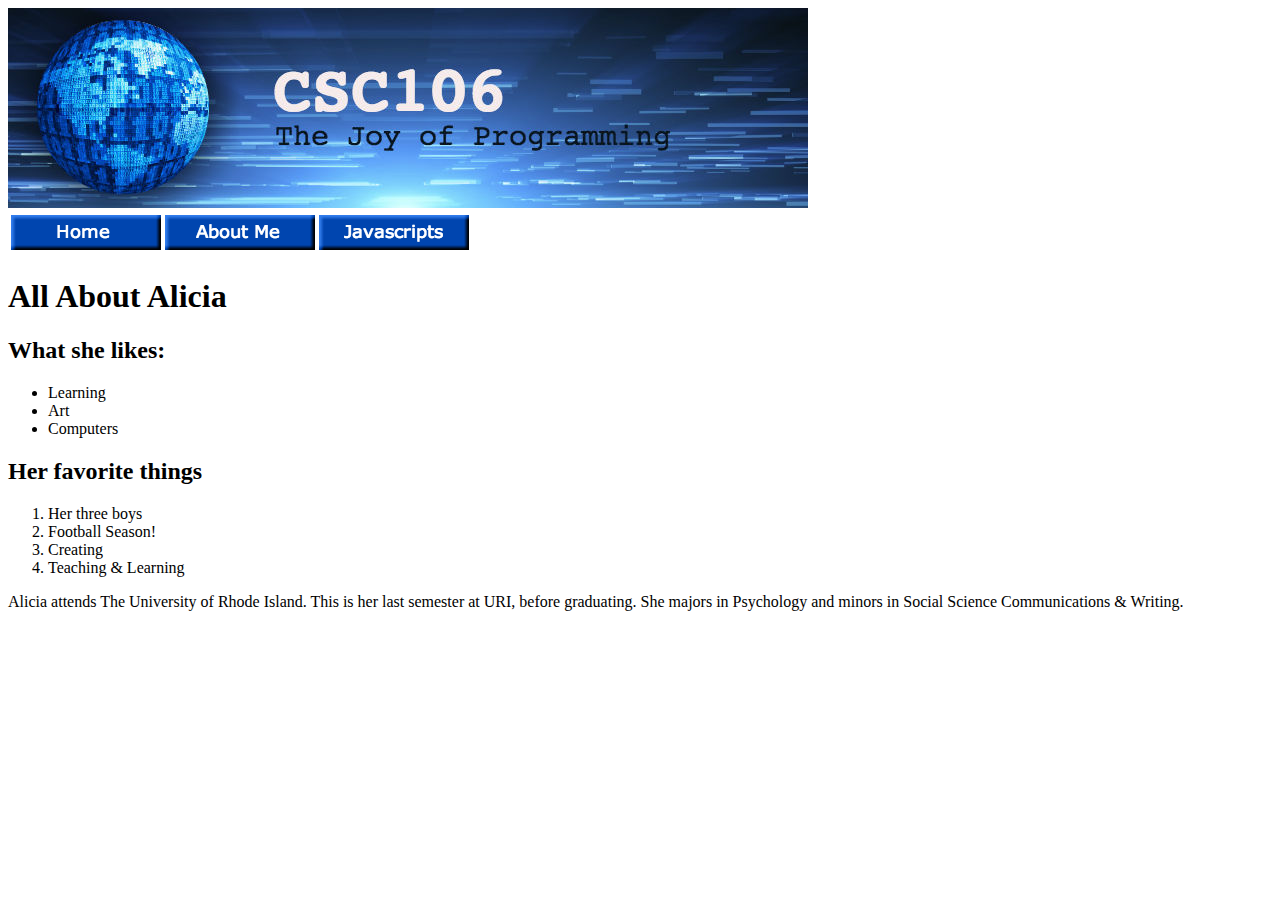
==== aboutme.html @ 872b20c4 "Add files via upload" ====
<!DOCTYPE html>
<html lang="en">
<head>
    <meta charset="UTF-8">
    <meta name="viewport" content="width=device-width, initial-scale=1.0">
    <title>All About Alicia</title>
</head>
<body>
    <header><a href="index.html"><img src="Images/CSC106banner.jpg" alt="CSC106banner" border="0"></a>
    </header>
    <table>
        <tr>
            <td><a href="index.html"><img src="Images/home.png"></td>
            <td><a href="aboutme.html"><img src="Images/Aboutme.png" alt="About me Button"></a></td>
            <td><a href="javascript.html"><img src="Images/Javascripts.png"></td>
        </tr>
    </table>
    <h1>All About Alicia</h1>
    <h2>What she likes:</h2>
    <ul>
        <li>Learning</li>
        <li>Art</li>
        <li>Computers</li>
    </ul>
    <h2>Her favorite things</h2>
    <ol>
        <li>Her three boys</li>
        <li>Football Season!</li>
        <li>Creating</li>
        <li>Teaching & Learning</li>
    </ol>
    <p>Alicia attends The University of Rhode Island. This is her last semester at URI, before graduating. She majors in Psychology and minors in Social Science Communications & Writing. </p>
</body>
</html>
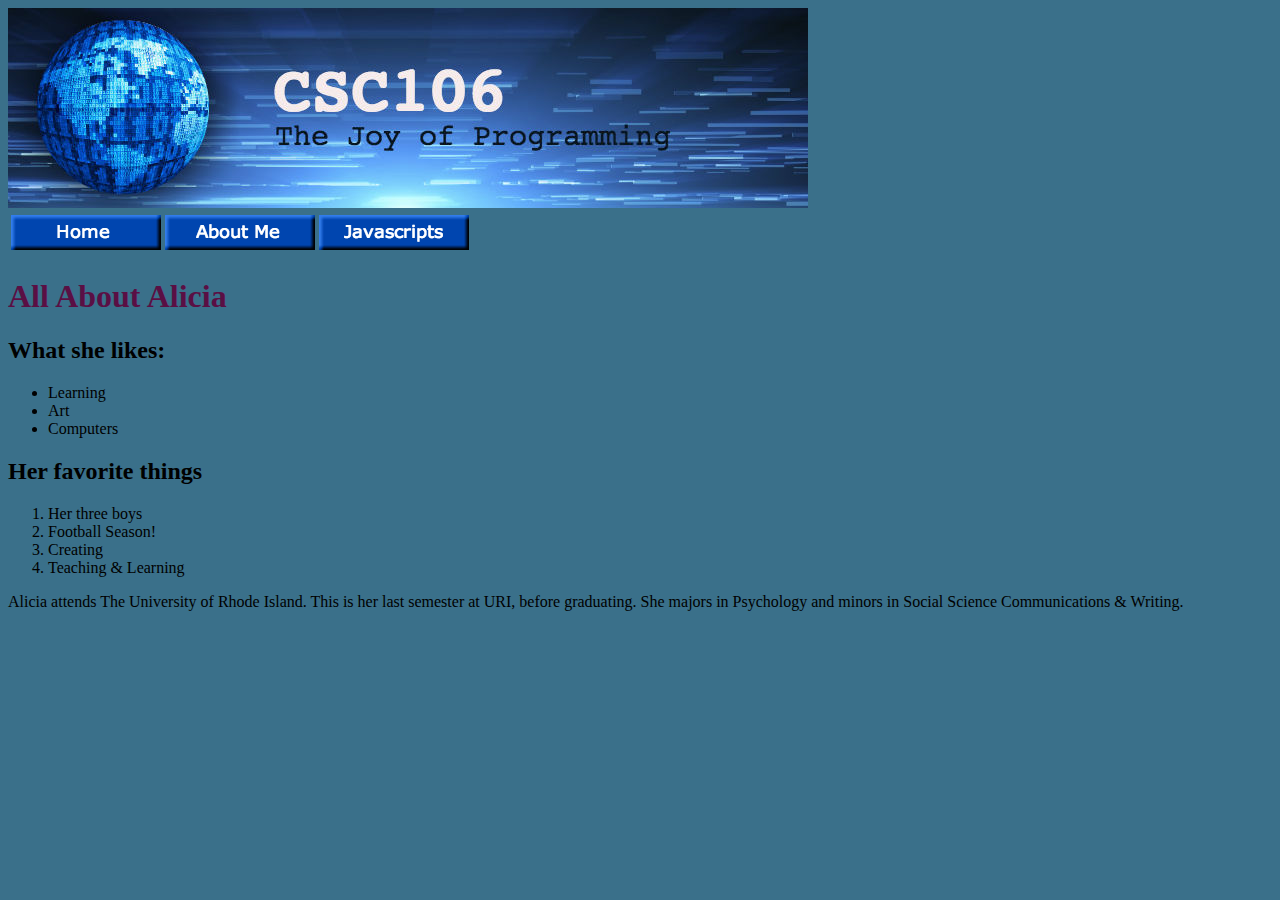
==== commit dd33f484: "Add files via upload" ====
--- a/aboutme.html
+++ b/aboutme.html
@@ -4,6 +4,14 @@
     <meta charset="UTF-8">
     <meta name="viewport" content="width=device-width, initial-scale=1.0">
     <title>All About Alicia</title>
+    <style>
+        h1 {
+            color:rgb(90, 15, 68)
+        }       
+        body {
+             background-color: rgb(58, 112, 138); 
+             };
+    </style>
 </head>
 <body>
     <header><a href="index.html"><img src="Images/CSC106banner.jpg" alt="CSC106banner" border="0"></a>
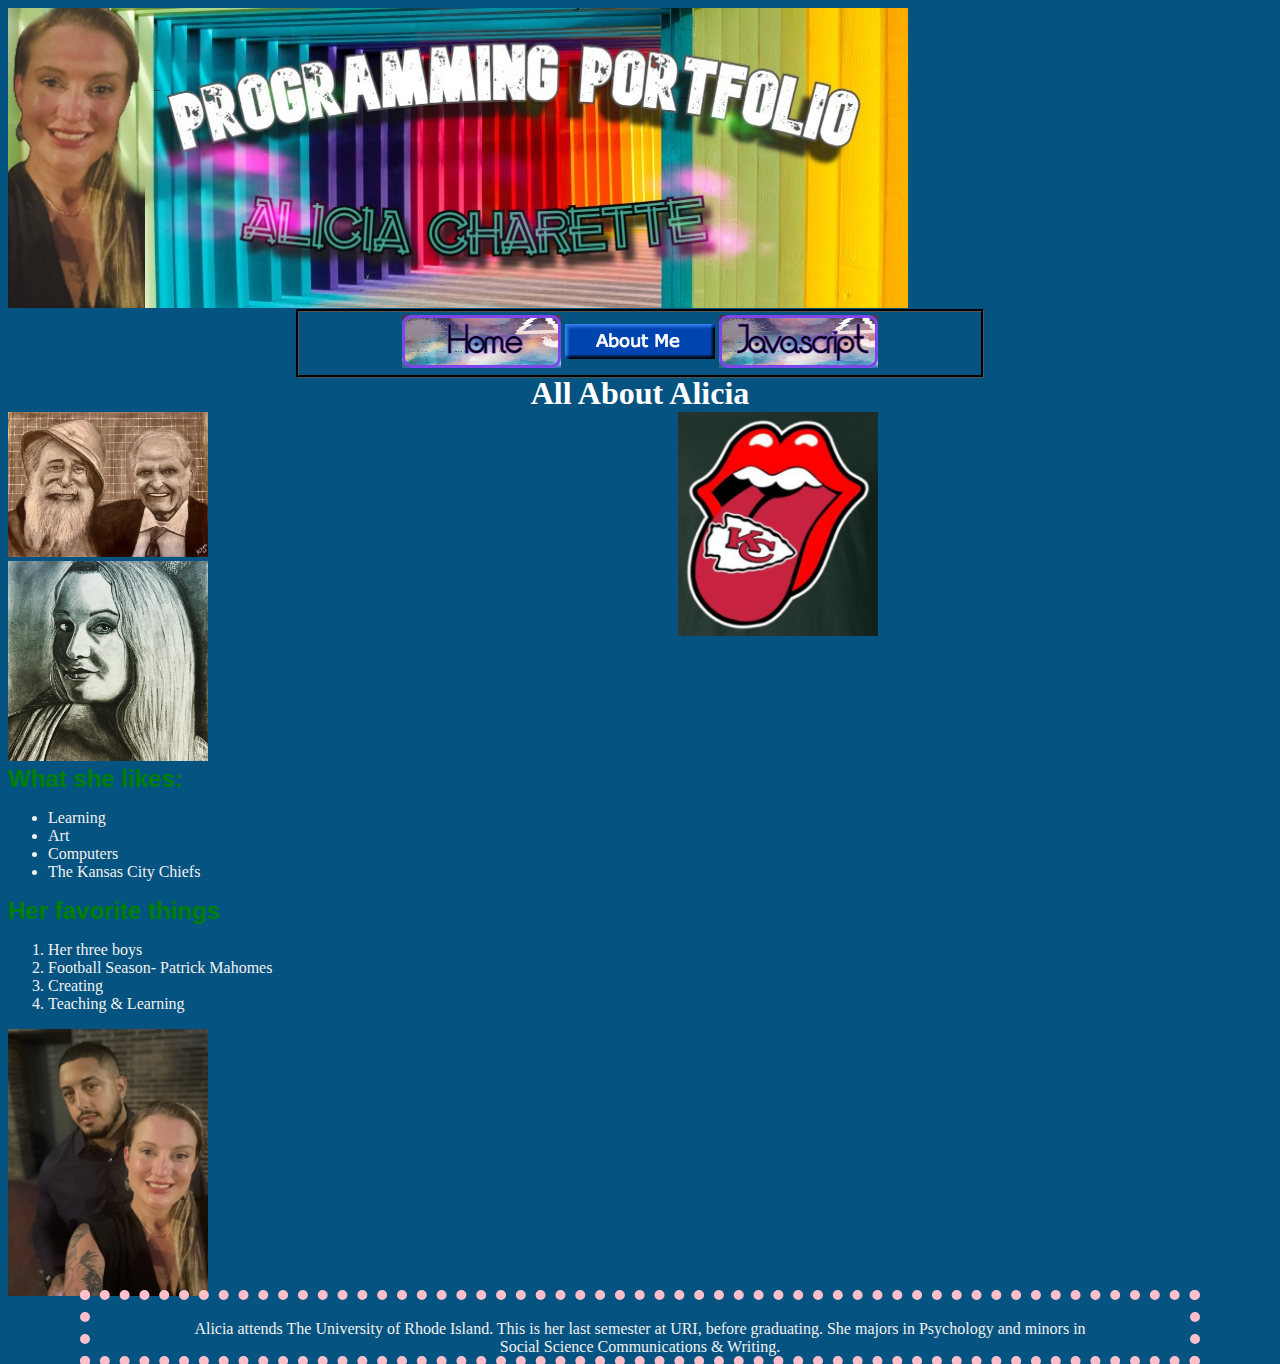
==== commit 43880de8: "Add files via upload" ====
--- a/aboutme.html
+++ b/aboutme.html
@@ -3,40 +3,57 @@
 <head>
     <meta charset="UTF-8">
     <meta name="viewport" content="width=device-width, initial-scale=1.0">
-    <title>All About Alicia</title>
-    <style>
-        h1 {
-            color:rgb(90, 15, 68)
-        }       
+        <title>All About Alicia</title>
+    <style>      
         body {
-             background-color: rgb(58, 112, 138); 
-             };
+            background-image: url('images/background.jpg');
+            background-size: cover;
+            background-attachment: fixed;
+             }
     </style>
+    <link rel="stylesheet" type="text/css" href="style.css">
 </head>
 <body>
-    <header><a href="index.html"><img src="Images/CSC106banner.jpg" alt="CSC106banner" border="0"></a>
+    <header>
+        <a href="index.html"><img src="Images/boreder.jpg" height="300" width="900"/></a>
     </header>
     <table>
         <tr>
             <td><a href="index.html"><img src="Images/home.png"></td>
             <td><a href="aboutme.html"><img src="Images/Aboutme.png" alt="About me Button"></a></td>
-            <td><a href="javascript.html"><img src="Images/Javascripts.png"></td>
+            <td><a href="javascript.html"><img src="Images/Javascript.png"></td>
         </tr>
     </table>
     <h1>All About Alicia</h1>
-    <h2>What she likes:</h2>
-    <ul>
-        <li>Learning</li>
-        <li>Art</li>
-        <li>Computers</li>
-    </ul>
-    <h2>Her favorite things</h2>
-    <ol>
-        <li>Her three boys</li>
-        <li>Football Season!</li>
-        <li>Creating</li>
-        <li>Teaching & Learning</li>
-    </ol>
-    <p>Alicia attends The University of Rhode Island. This is her last semester at URI, before graduating. She majors in Psychology and minors in Social Science Communications & Writing. </p>
-</body>
+    <div class="row">
+        <div class="column">
+            <img src="Images/KC.jpg" width="200px" id="KC" alt="kansas city cheifs rolling stones"></img>
+        </div>
+        <div class="column">
+            <img src="Images/draw.jpg" width="200px" id="drawing" alt="drawing of two men"><img>
+        </div> 
+        <div class="column">
+            <img src="/Images/drawing.jpg" width="200px" id="draw" alt="drawing of alicia"></img>    
+        </div>
+         
+    </div> 
+        <h2>What she likes:</h2>
+                <ul>
+                    <li>Learning</li>
+                    <li>Art</li>
+                    <li>Computers</li>
+                    <li>The Kansas City Chiefs</li>
+                </ul>
+            <h2>Her favorite things</h2>
+                <ol>
+                    <li>Her three boys</li>
+                    <li>Football Season- Patrick Mahomes</li>
+                    <li>Creating</li>
+                    <li>Teaching & Learning</li>
+                </ol>
+              <div class="tyler"><img src="Images/tyler.jpg" width="200px" id="tyler" alt="couple"></img>
+            </div>
+                <p id="aboutme">Alicia attends The University of Rhode Island. This is her last semester at URI, before graduating. She majors in Psychology and minors in Social Science Communications & Writing. </p>
+            <div class="clearfix"></div>
+            </body>
 </html>--- a/style.css
+++ b/style.css
@@ -0,0 +1,60 @@
+body {
+    background-color: rgb(5, 83, 128); color-scheme: rgb(5, 59, 90); 
+}
+
+h1 {
+    font-family: papyrus;
+    color: white;  
+    text-align: center;
+    margin-top: 50px; 
+    margin: auto;
+    width: 500px;
+}
+
+table {
+    outline-style: groove;
+    margin: auto;
+    width: fixed;
+    padding-left: 100px;
+    padding-right: 100px;
+}
+
+p {
+    font-family: papyrus;
+    text-align: center; 
+    color: rgb(241, 241, 241);
+}
+
+div {
+    max-width: 900px;    
+}
+
+li {      
+    font-family: papyrus; 
+    color:rgb(241, 241, 241)    
+}
+
+h2 {
+    margin: auto; 
+    align-items: center;
+    color: green;
+    font-family: 'Gill Sans', 'Gill Sans MT', Calibri, 'Trebuchet MS', sans-serif;
+}
+
+#KC {
+    float: right; 
+    width: 200px;   
+    margin-right: 30px; 
+}
+
+#aboutme {
+    max-width: 900px;
+    padding-top: 20px;
+    outline-color: pink;
+    outline-style: dotted;
+    outline-width: 10px;
+    padding-left: 100px;
+    padding-right: 100px;
+    margin: auto;
+}
+
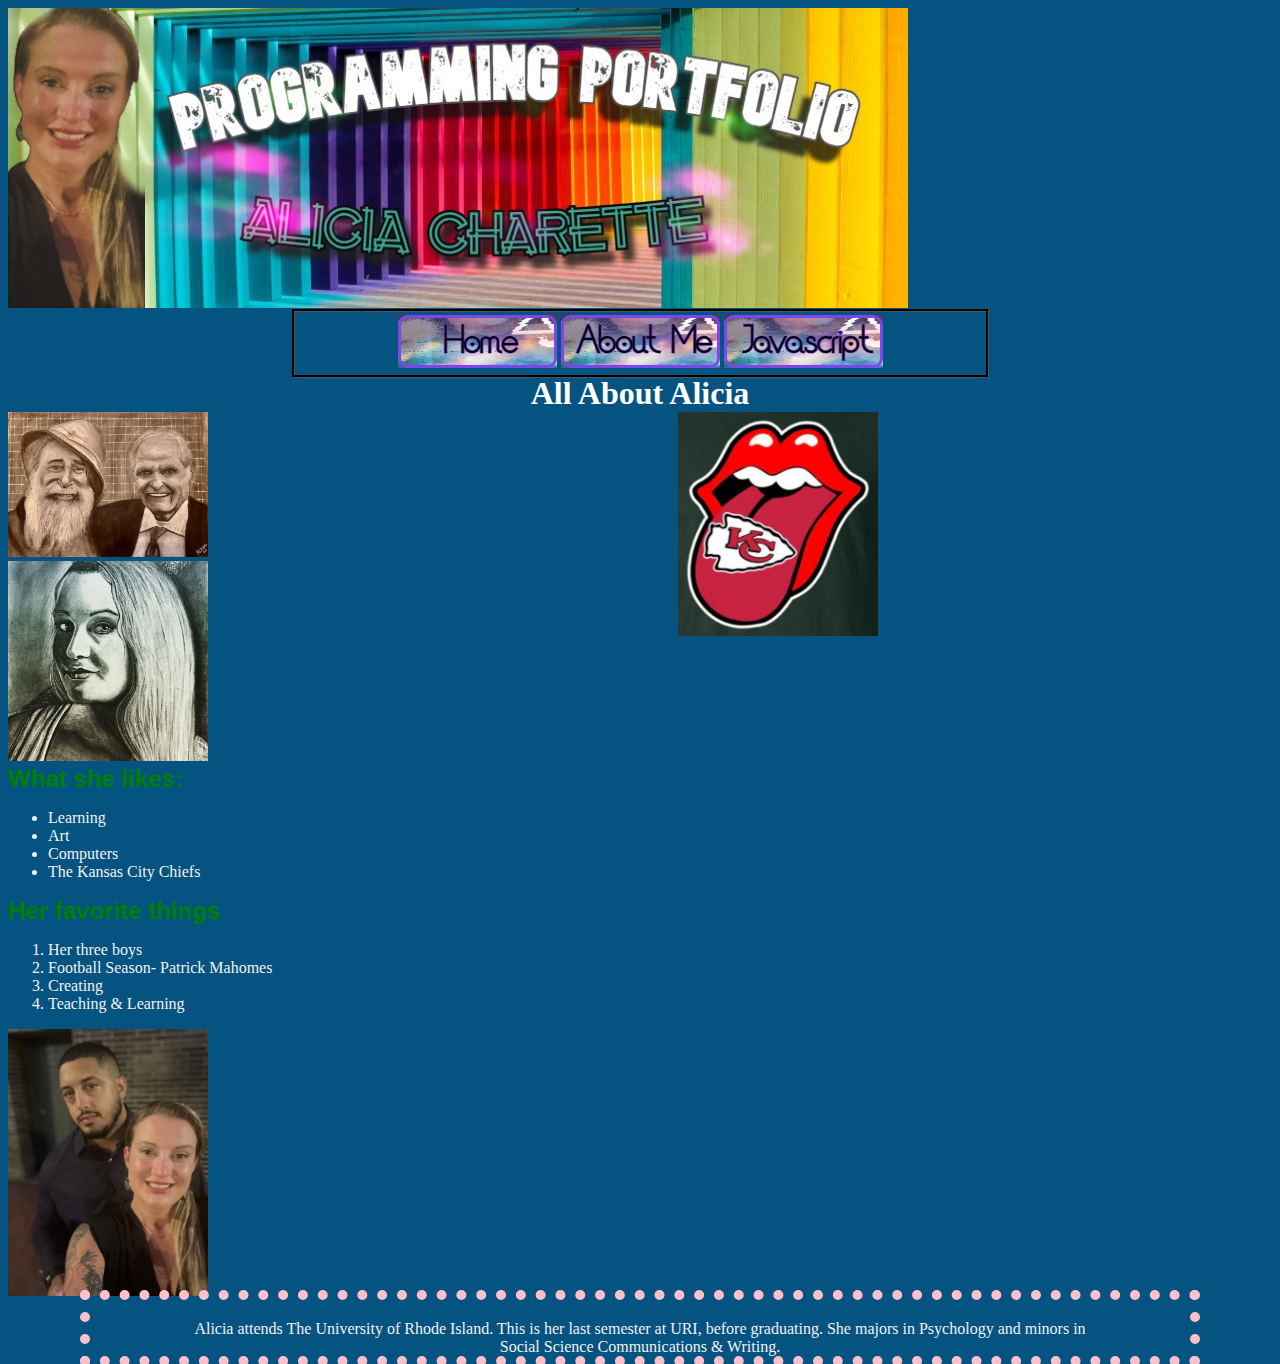
==== commit 90e8eecb: "Add files via upload" ====
--- a/aboutme.html
+++ b/aboutme.html
@@ -20,7 +20,7 @@
     <table>
         <tr>
             <td><a href="index.html"><img src="Images/home.png"></td>
-            <td><a href="aboutme.html"><img src="Images/Aboutme.png" alt="About me Button"></a></td>
+            <td><a href="aboutme.html"><img src="Images/aboutme.png" alt="About me Button"></a></td>
             <td><a href="javascript.html"><img src="Images/Javascript.png"></td>
         </tr>
     </table>
@@ -33,7 +33,7 @@
             <img src="Images/draw.jpg" width="200px" id="drawing" alt="drawing of two men"><img>
         </div> 
         <div class="column">
-            <img src="/Images/drawing.jpg" width="200px" id="draw" alt="drawing of alicia"></img>    
+            <img src="Images/drawing.jpg" width="200px" id="draw" alt="drawing of alicia"></img>    
         </div>
          
     </div> 
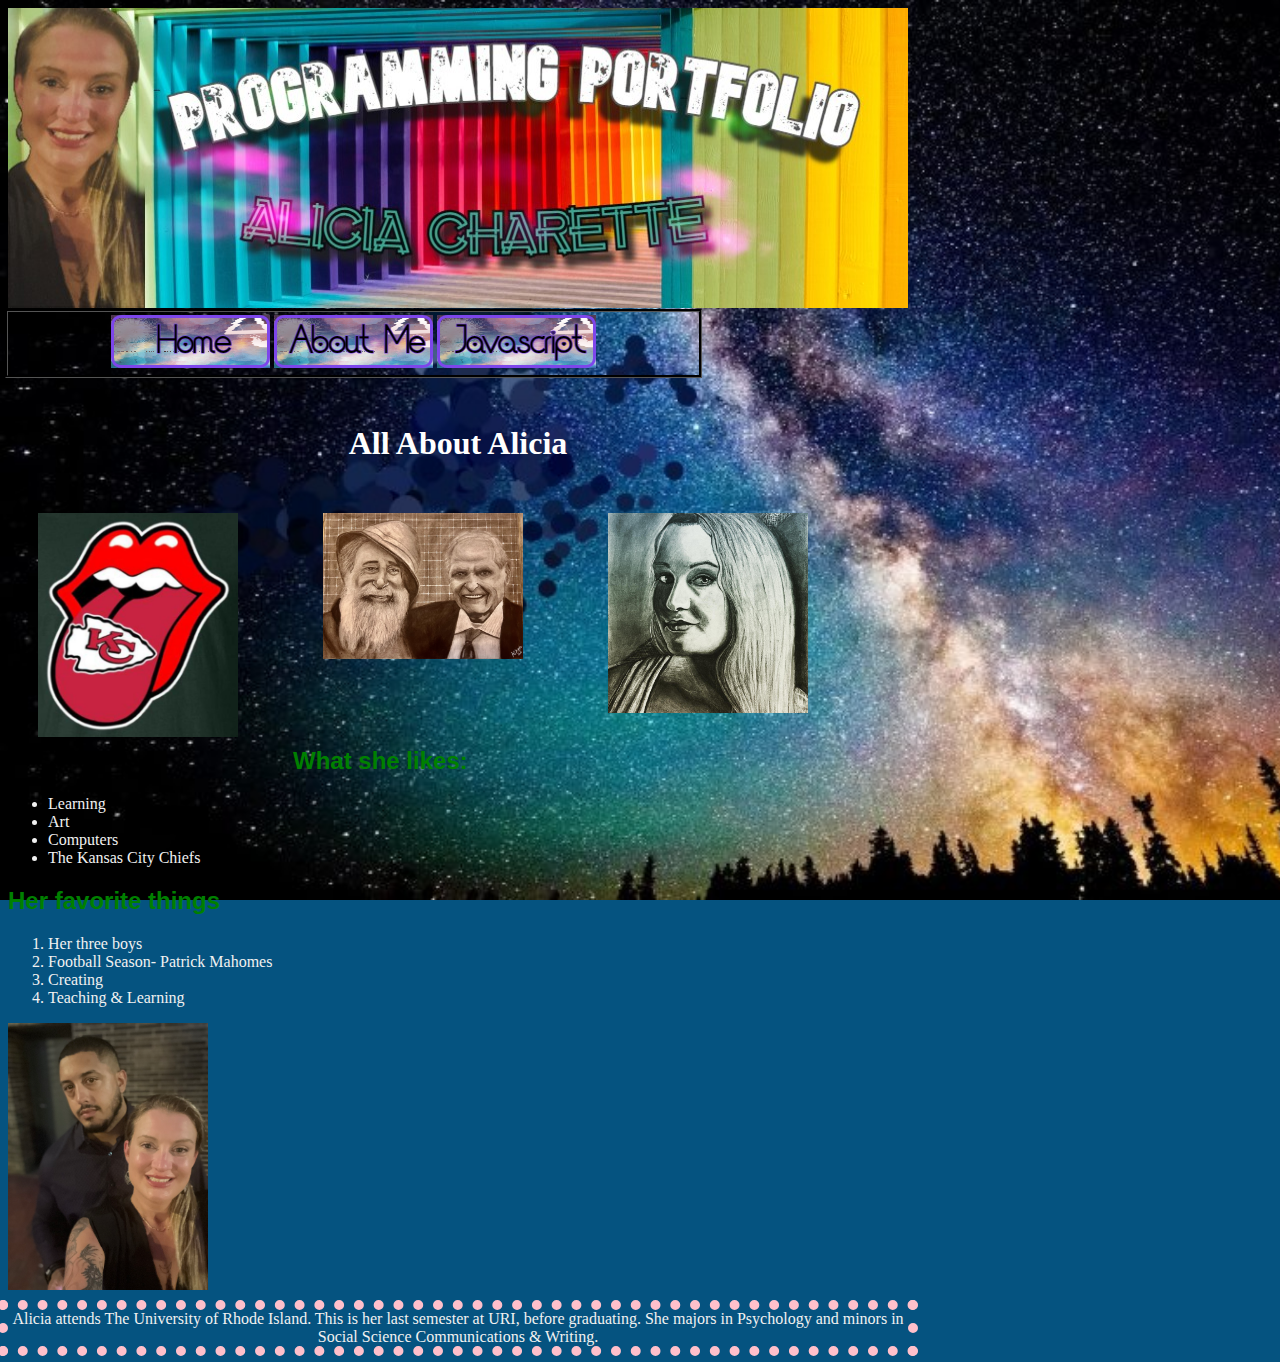
==== commit 8118e2c4: "Add files via upload" ====
--- a/aboutme.html
+++ b/aboutme.html
@@ -6,7 +6,7 @@
         <title>All About Alicia</title>
     <style>      
         body {
-            background-image: url('images/background.jpg');
+            background-image: url('Images/background.jpg');
             background-size: cover;
             background-attachment: fixed;
              }
--- a/style.css
+++ b/style.css
@@ -7,14 +7,11 @@
     color: white;  
     text-align: center;
     margin-top: 50px; 
-    margin: auto;
-    width: 500px;
+
 }
 
 table {
     outline-style: groove;
-    margin: auto;
-    width: fixed;
     padding-left: 100px;
     padding-right: 100px;
 }
@@ -25,36 +22,34 @@
     color: rgb(241, 241, 241);
 }
 
-div {
-    max-width: 900px;    
-}
+
 
 li {      
     font-family: papyrus; 
-    color:rgb(241, 241, 241)    
+    color:rgb(241, 241, 241) ;
+    clear: right; 
 }
 
 h2 {
-    margin: auto; 
-    align-items: center;
     color: green;
     font-family: 'Gill Sans', 'Gill Sans MT', Calibri, 'Trebuchet MS', sans-serif;
 }
 
-#KC {
-    float: right; 
-    width: 200px;   
-    margin-right: 30px; 
+.column {
+    float: left; 
+    width: 25%;   
+    padding: 30px;
+
 }
-
-#aboutme {
+body {
+    width: 900px;
+}
+    #aboutme {
     max-width: 900px;
-    padding-top: 20px;
     outline-color: pink;
     outline-style: dotted;
     outline-width: 10px;
-    padding-left: 100px;
-    padding-right: 100px;
-    margin: auto;
+    clear: both;
+    
 }
 
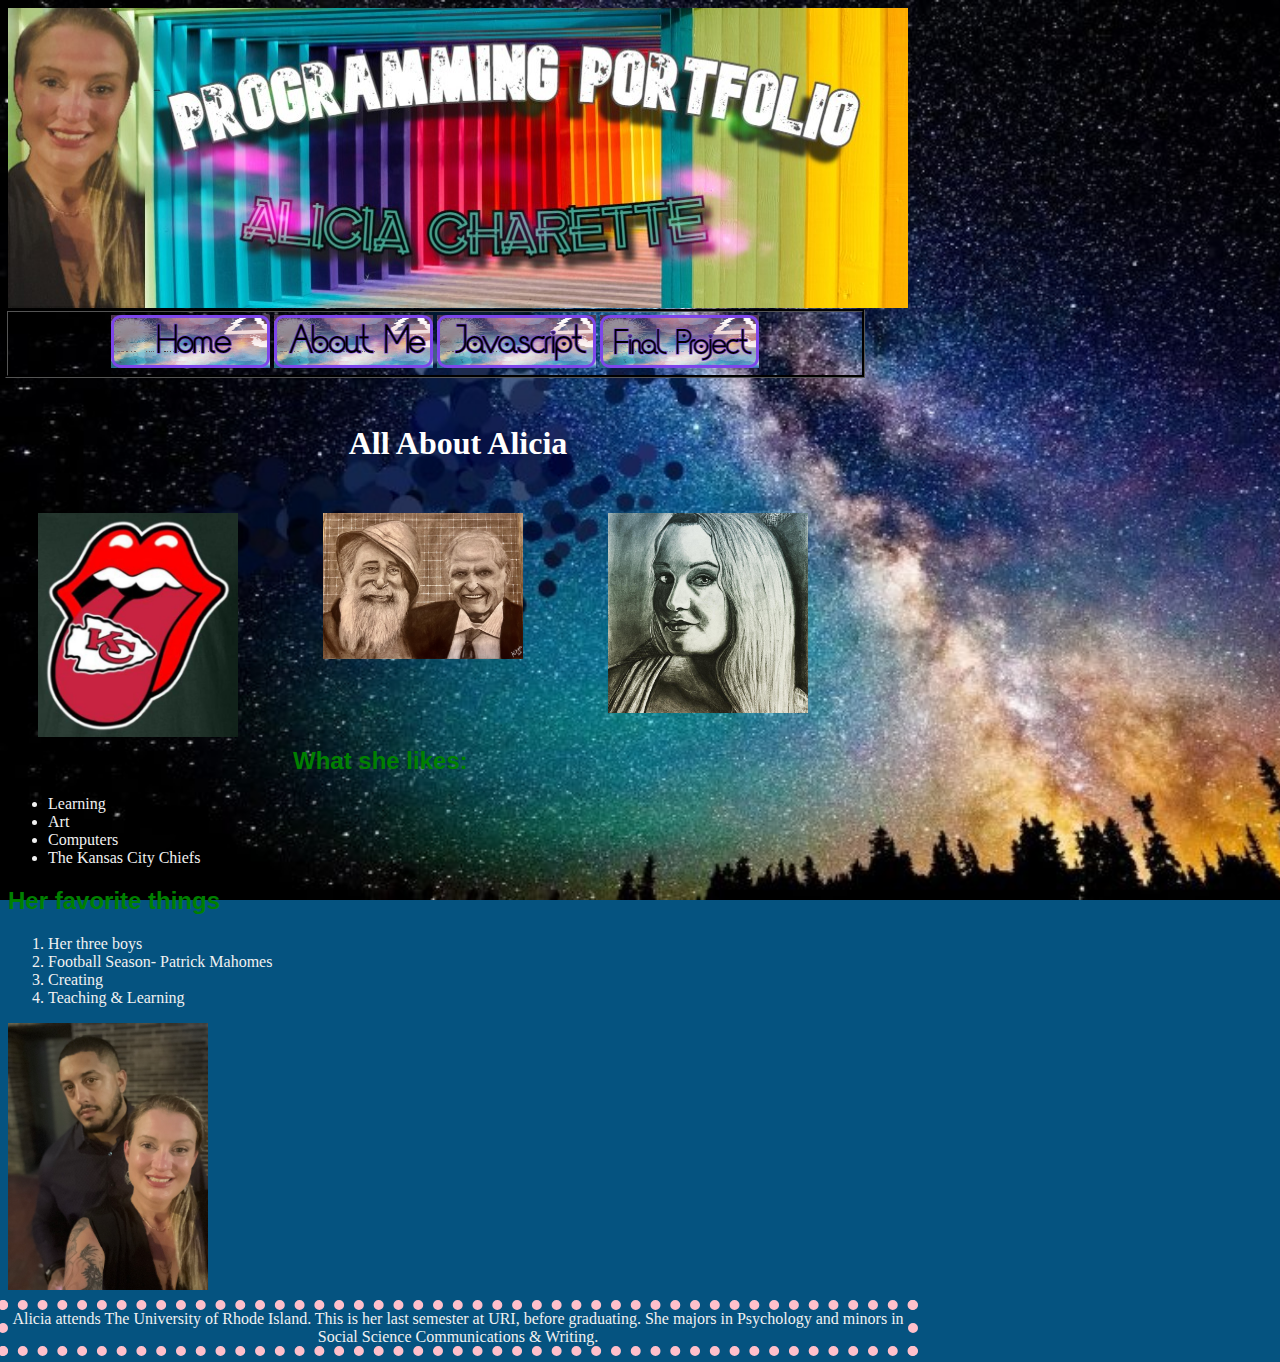
==== commit 9232f8e6: "Add files via upload" ====
--- a/aboutme.html
+++ b/aboutme.html
@@ -22,6 +22,7 @@
             <td><a href="index.html"><img src="Images/home.png"></td>
             <td><a href="aboutme.html"><img src="Images/aboutme.png" alt="About me Button"></a></td>
             <td><a href="javascript.html"><img src="Images/Javascript.png"></td>
+            <td><a href="final.html"><img src="Images/finalproject.png"></td>
         </tr>
     </table>
     <h1>All About Alicia</h1>
--- a/style.css
+++ b/style.css
@@ -1,5 +1,11 @@
 body {
     background-color: rgb(5, 83, 128); color-scheme: rgb(5, 59, 90); 
+    max-width: 900px;
+}
+#aboutme.html {
+    background-image: url('Images/background.jpg');
+    background-size: cover;
+    background-attachment: fixed;
 }
 
 h1 {
@@ -41,6 +47,9 @@
     padding: 30px;
 
 }
+header {
+    max-width: 900px;
+}
 body {
     width: 900px;
 }
@@ -52,4 +61,23 @@
     clear: both;
     
 }
-
+script {
+   max-width: 100px;
+   size-adjust: auto;
+}
+p.summary {
+    float: left;
+    max-width: 400px;
+    padding-top: 50px;
+    clear: both;
+    margin: 20px;
+   
+}
+h3 {
+    text-align: justify;
+}
+script.final {
+    float: right;
+    margin: 50px;
+    
+}